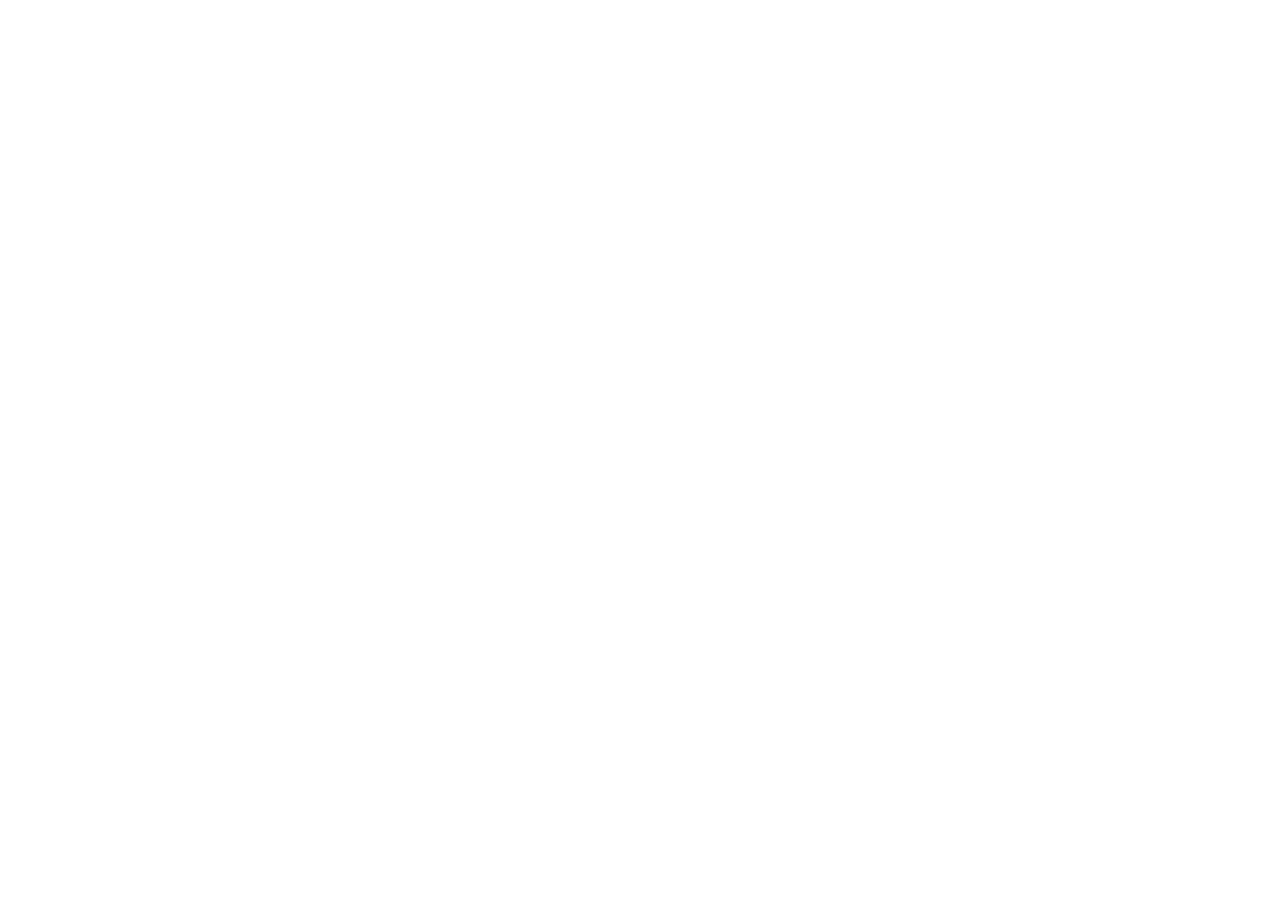
==== rwd_page.html @ 79bd8cfd "continue" ====
<!DOCTYPE html>
<html>
    <head>
        <meta charset="UTF-8">
        <title>Responsive page</title>
        <link rel="stylesheet" style="text/css" href="style.css">
    </head>
    <body class="page">
       <header class="head">
            <div class="container">

            </div>
       </header>
       <section class="container">

       </section>
       <section class="container">

       </section>
       <section class="container">

       </section>
       <section class="container">

       </section>
       <footer class="foot">
           <div class="container">

           </div>
        </footer>
    </body>
</html>
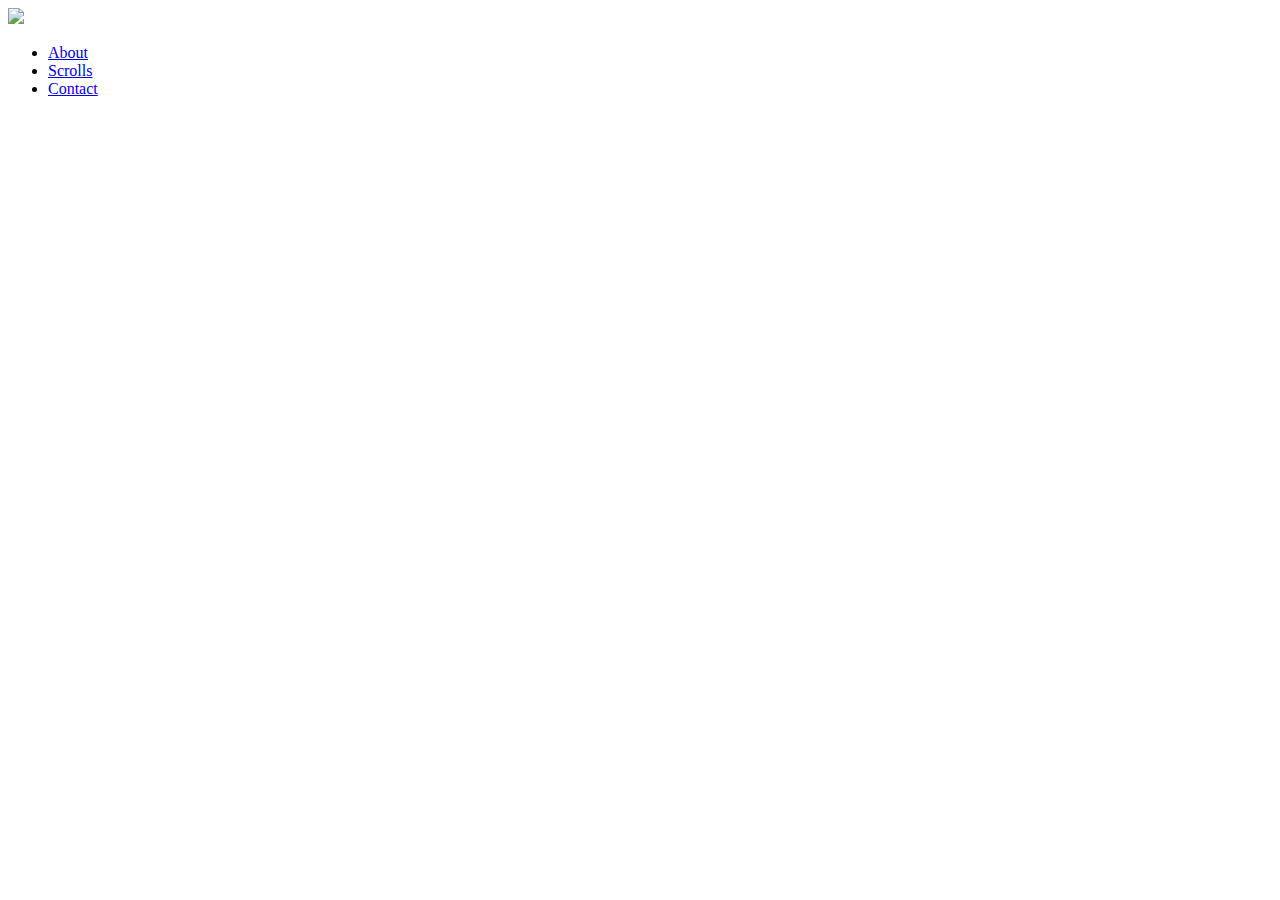
==== commit 332e96db: "continue" ====
--- a/rwd_page.html
+++ b/rwd_page.html
@@ -8,7 +8,18 @@
     <body class="page">
        <header class="head">
             <div class="container">
-
+                <img class="menu_logo" src="//placehold.it/150x30">
+                <ul class="menu">
+                    <li class="menu_item">
+                        <a class="menu_item_link" rel="noopener" href="#" target="_blank">About</a>
+                    </li>
+                    <li class="menu_item">
+                        <a class="menu_item_link" rel="noopener" href="#" target="_blank">Scrolls</a>
+                    </li>
+                    <li class="menu_item">
+                        <a class="menu_item_link" rel="noopener" href="#" target="_blank">Contact</a>
+                    </li>
+                </ul>
             </div>
        </header>
        <section class="container">
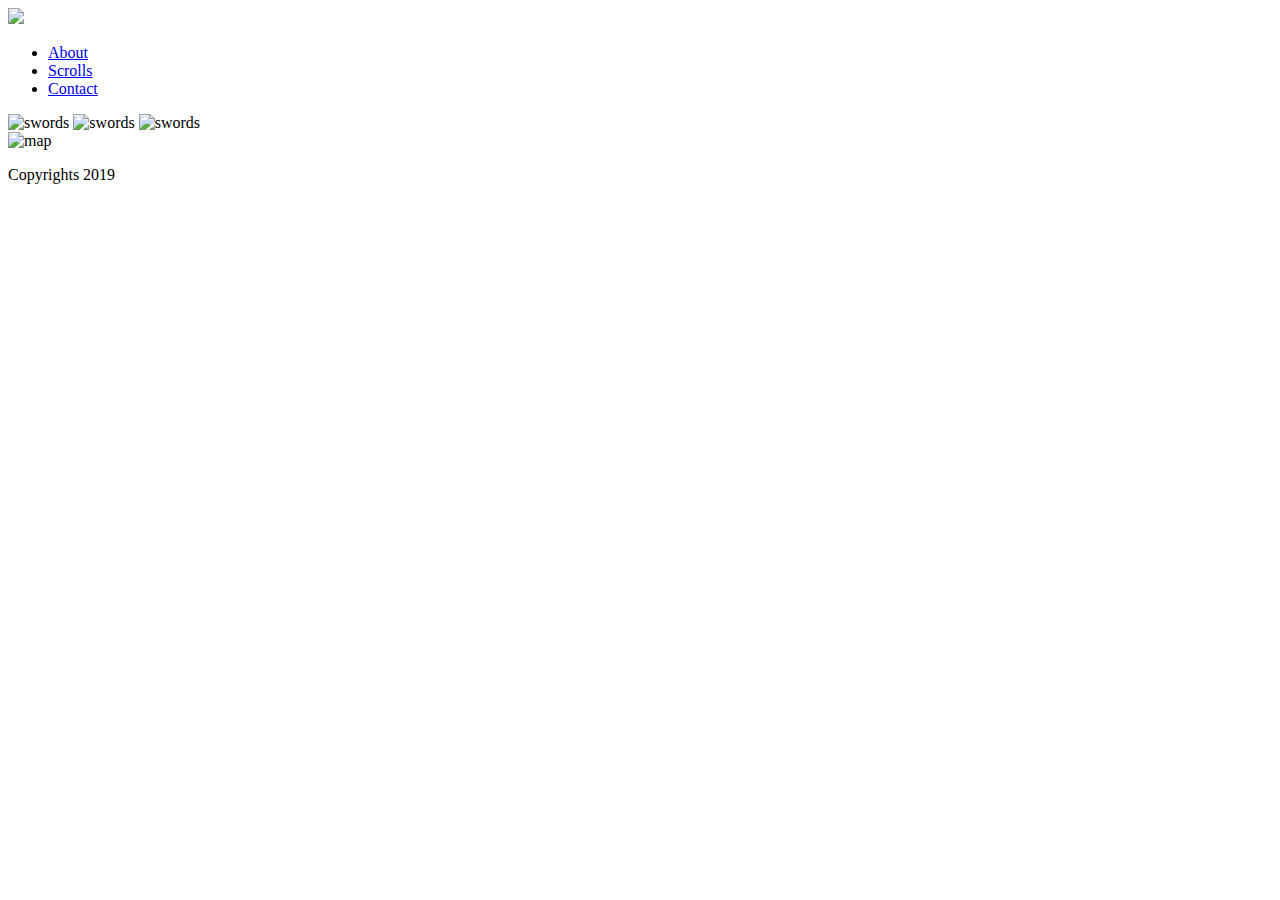
==== commit 6cceb53a: "continue" ====
--- a/rwd_page.html
+++ b/rwd_page.html
@@ -2,6 +2,7 @@
 <html>
     <head>
         <meta charset="UTF-8">
+        <meta name="viewport" content="width=device-width, initial-scale=1.0">
         <title>Responsive page</title>
         <link rel="stylesheet" style="text/css" href="style.css">
     </head>
@@ -22,22 +23,21 @@
                 </ul>
             </div>
        </header>
-       <section class="container">
-
+       <section class="jumbotron">
+             <div class="container"></div>
+       </section>
+       <section class="container clearfix gallery">
+                <div class="photo">
+                    <img class="gallery_img" src="https://cdn.pixabay.com/photo/2019/01/06/21/38/katana-3918021__340.jpg" alt="swords">
+                    <img class="gallery_img" src="https://cdn.pixabay.com/photo/2019/01/08/00/48/museum-3920205__340.jpg" alt="swords">
+                    <img class="gallery_img last_image" src="https://cdn.pixabay.com/photo/2019/01/27/20/39/museum-3958958_1280.jpg" alt="swords">
+                </div>
        </section>
        <section class="container">
-
-       </section>
-       <section class="container">
-
-       </section>
-       <section class="container">
-
+            <img class="map" src="https://maps.googleapis.com/maps/api/staticmap?center=Brooklyn+Bridge,New+York,NY&scale=2&zoom=13&size=600x300&maptype=roadmap&markers=color:blue%7Clabel:S%7C40.702147,-74.015794&markers=color:red%7Clabel:Company%7C40.718217,-73.998284&key=AIzaSyAM25w4QrwIXC7VoKjllL31o4UjhP7lYFc" alt="map">
        </section>
        <footer class="foot">
-           <div class="container">
-
-           </div>
+                <p class="text">Copyrights 2019</p>
         </footer>
     </body>
 </html>
